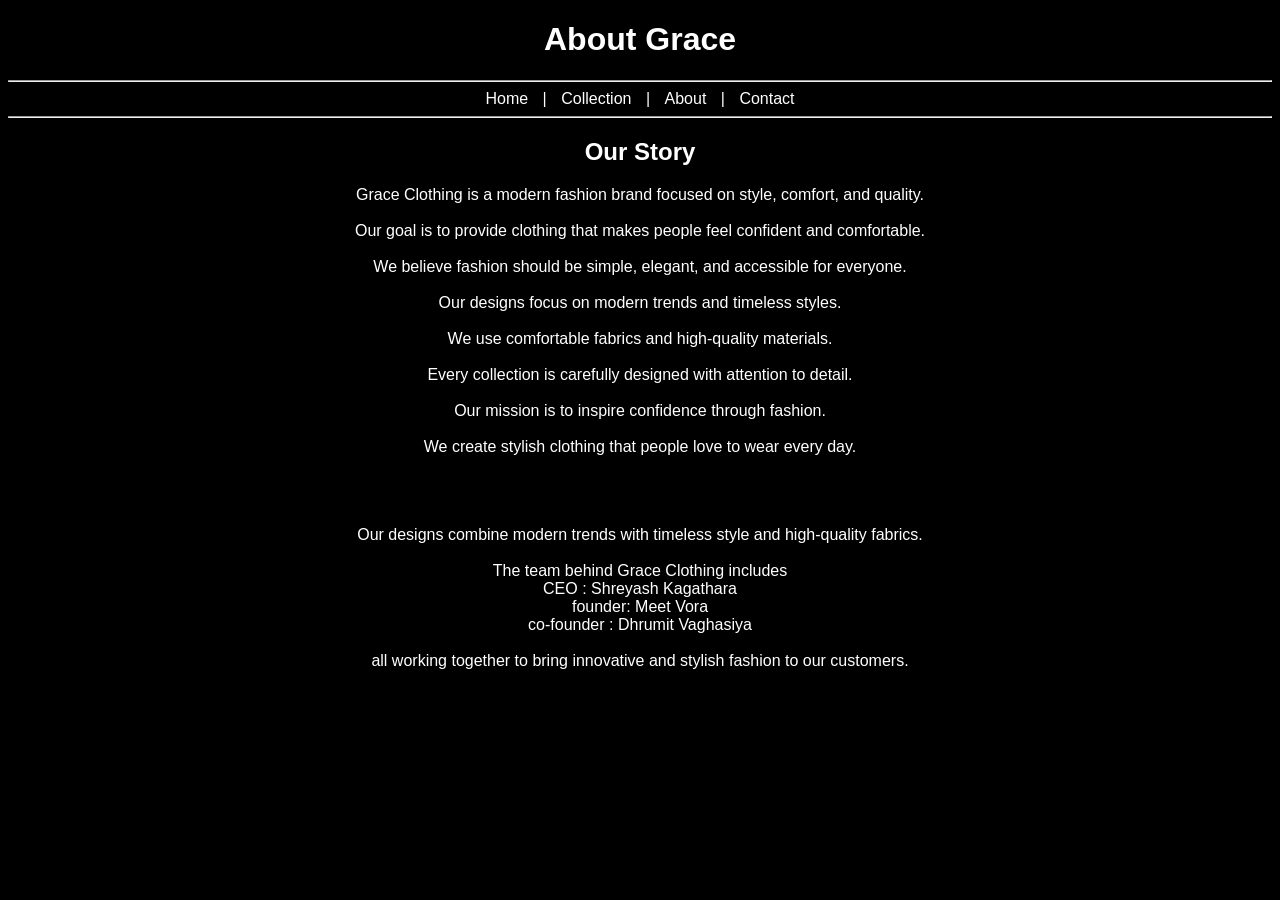
==== about.html @ 9c6eb53f "Add files via upload" ====
<!DOCTYPE html>
<html>
<head>
<title>About Grace</title>
<link rel="stylesheet" href="about.css">
</head>

<body>

<h1>About Grace</h1>

<hr>

<a href="index.html">Home</a> |
<a href="collection.html">Collection</a> |
<a href="about.html">About</a> |
<a href="contact.html">Contact</a>

<hr>

<h2>Our Story</h2>

<p>
   Grace Clothing is a modern fashion brand focused on style, comfort, and quality.
   <br> 
   <br>
   Our goal is to provide clothing that makes people feel confident and comfortable.
   <br>
   <br> 
   We believe fashion should be simple, elegant, and accessible for everyone.
   <br>
   <br> 
   Our designs focus on modern trends and timeless styles.
   <br>
   <br> 
   We use comfortable fabrics and high-quality materials.
   <br>
   <br> 
   Every collection is carefully designed with attention to detail.
   <br>
   <br> 
   Our mission is to inspire confidence through fashion.
   <br>
   <br> 
   We create stylish clothing that people love to wear every day.
   <br>
   <br> 
   <br>
   <br>

</p>

<p>
    Our designs combine modern trends with timeless style and high-quality fabrics. 
    <br>
    <br>
    The team behind Grace Clothing includes 
    <br>
    CEO : Shreyash Kagathara
    <br>
    founder: Meet Vora 
    <br>
    co-founder : Dhrumit Vaghasiya
    <br>
    <br>
    all working together to bring innovative and stylish fashion to our customers.
        

</p>

</body>
</html>
---- about.css ----
body{
    background:black;
    color:white;
    font-family:Arial;
    text-align:center;
    }
    
    a{
    color:white;
    margin:10px;
    text-decoration:none;
    }
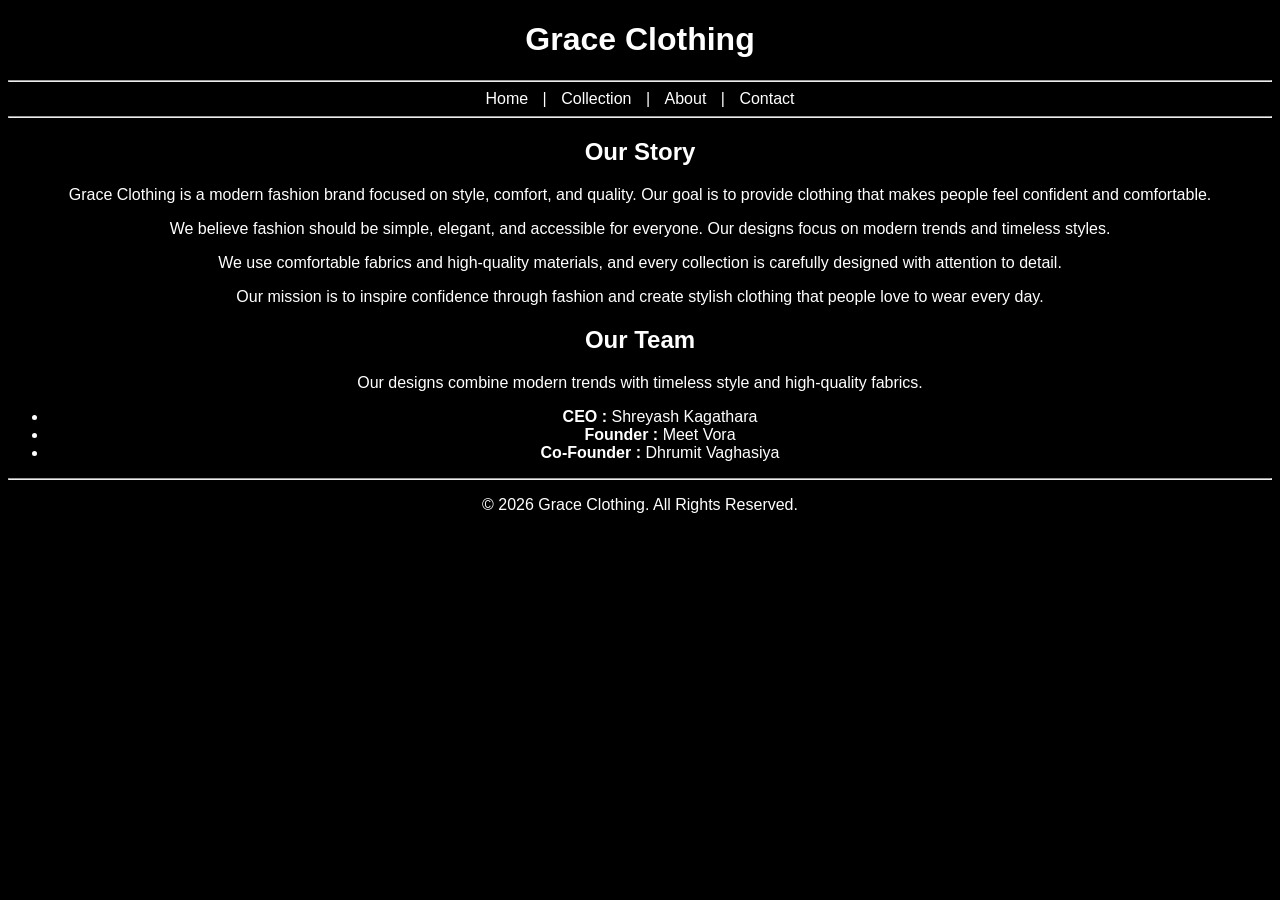
==== commit 6adcd36d: "Refactor About page with new layout and content Updated the structure and content of the About page," ====
--- a/about.html
+++ b/about.html
@@ -1,72 +1,68 @@
 <!DOCTYPE html>
-<html>
+<html lang="en">
 <head>
-<title>About Grace</title>
-<link rel="stylesheet" href="about.css">
+    <meta charset="UTF-8">
+    <meta name="viewport" content="width=device-width, initial-scale=1.0">
+    <title>About Grace</title>
+    <link rel="stylesheet" href="about.css">
 </head>
 
 <body>
 
-<h1>About Grace</h1>
+<header>
+    <h1>Grace Clothing</h1>
+    <hr>
 
-<hr>
+    <nav>
+        <a href="index.html">Home</a> |
+        <a href="collection.html">Collection</a> |
+        <a href="about.html">About</a> |
+        <a href="contact.html">Contact</a>
+    </nav>
 
-<a href="index.html">Home</a> |
-<a href="collection.html">Collection</a> |
-<a href="about.html">About</a> |
-<a href="contact.html">Contact</a>
+    <hr>
+</header>
 
-<hr>
+<section>
+    <h2>Our Story</h2>
 
-<h2>Our Story</h2>
+    <p>
+        Grace Clothing is a modern fashion brand focused on style, comfort, and quality.
+        Our goal is to provide clothing that makes people feel confident and comfortable.
+    </p>
 
-<p>
-   Grace Clothing is a modern fashion brand focused on style, comfort, and quality.
-   <br> 
-   <br>
-   Our goal is to provide clothing that makes people feel confident and comfortable.
-   <br>
-   <br> 
-   We believe fashion should be simple, elegant, and accessible for everyone.
-   <br>
-   <br> 
-   Our designs focus on modern trends and timeless styles.
-   <br>
-   <br> 
-   We use comfortable fabrics and high-quality materials.
-   <br>
-   <br> 
-   Every collection is carefully designed with attention to detail.
-   <br>
-   <br> 
-   Our mission is to inspire confidence through fashion.
-   <br>
-   <br> 
-   We create stylish clothing that people love to wear every day.
-   <br>
-   <br> 
-   <br>
-   <br>
+    <p>
+        We believe fashion should be simple, elegant, and accessible for everyone.
+        Our designs focus on modern trends and timeless styles.
+    </p>
 
-</p>
+    <p>
+        We use comfortable fabrics and high-quality materials, and every collection
+        is carefully designed with attention to detail.
+    </p>
 
-<p>
-    Our designs combine modern trends with timeless style and high-quality fabrics. 
-    <br>
-    <br>
-    The team behind Grace Clothing includes 
-    <br>
-    CEO : Shreyash Kagathara
-    <br>
-    founder: Meet Vora 
-    <br>
-    co-founder : Dhrumit Vaghasiya
-    <br>
-    <br>
-    all working together to bring innovative and stylish fashion to our customers.
-        
+    <p>
+        Our mission is to inspire confidence through fashion and create stylish
+        clothing that people love to wear every day.
+    </p>
+</section>
 
-</p>
+<section>
+    <h2>Our Team</h2>
+
+    <p>Our designs combine modern trends with timeless style and high-quality fabrics.</p>
+
+    <ul>
+        <li><strong>CEO :</strong> Shreyash Kagathara</li>
+        <li><strong>Founder :</strong> Meet Vora</li>
+        <li><strong>Co-Founder :</strong> Dhrumit Vaghasiya</li>
+    </ul>
+</section>
+
+<footer>
+    <hr>
+    <p>© 2026 Grace Clothing. All Rights Reserved.</p>
+</footer>
 
 </body>
-</html>+</html>
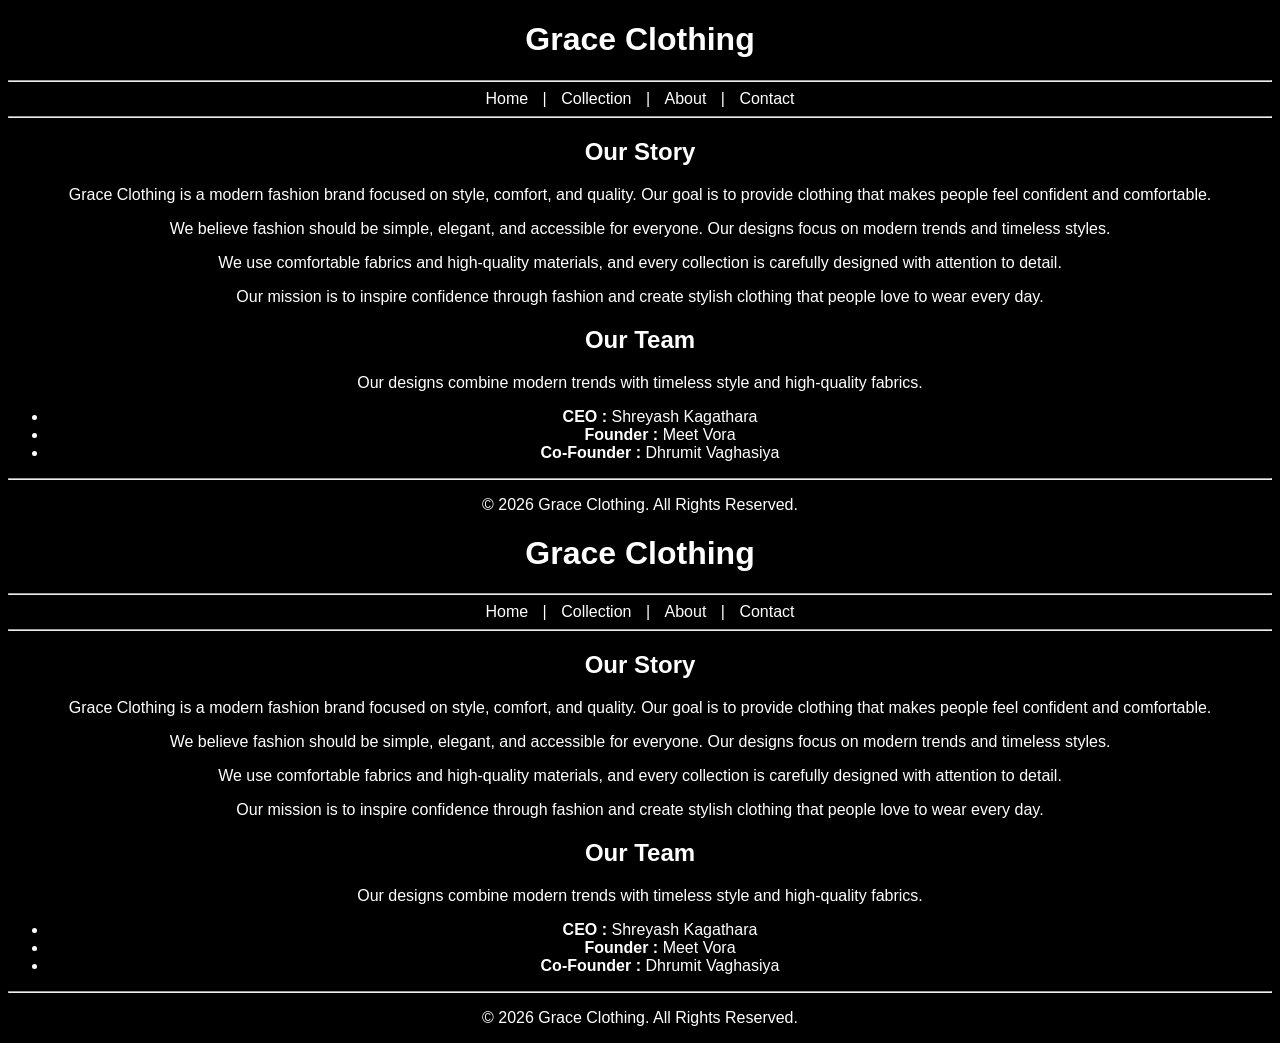
==== commit 27571c77: "fix merge conflicts" ====
--- a/about.html
+++ b/about.html
@@ -1,68 +1,136 @@
-<!DOCTYPE html>
-<html lang="en">
-<head>
-    <meta charset="UTF-8">
-    <meta name="viewport" content="width=device-width, initial-scale=1.0">
-    <title>About Grace</title>
-    <link rel="stylesheet" href="about.css">
-</head>
-
-<body>
-
-<header>
-    <h1>Grace Clothing</h1>
-    <hr>
-
-    <nav>
-        <a href="index.html">Home</a> |
-        <a href="collection.html">Collection</a> |
-        <a href="about.html">About</a> |
-        <a href="contact.html">Contact</a>
-    </nav>
-
-    <hr>
-</header>
-
-<section>
-    <h2>Our Story</h2>
-
-    <p>
-        Grace Clothing is a modern fashion brand focused on style, comfort, and quality.
-        Our goal is to provide clothing that makes people feel confident and comfortable.
-    </p>
-
-    <p>
-        We believe fashion should be simple, elegant, and accessible for everyone.
-        Our designs focus on modern trends and timeless styles.
-    </p>
-
-    <p>
-        We use comfortable fabrics and high-quality materials, and every collection
-        is carefully designed with attention to detail.
-    </p>
-
-    <p>
-        Our mission is to inspire confidence through fashion and create stylish
-        clothing that people love to wear every day.
-    </p>
-</section>
-
-<section>
-    <h2>Our Team</h2>
-
-    <p>Our designs combine modern trends with timeless style and high-quality fabrics.</p>
-
-    <ul>
-        <li><strong>CEO :</strong> Shreyash Kagathara</li>
-        <li><strong>Founder :</strong> Meet Vora</li>
-        <li><strong>Co-Founder :</strong> Dhrumit Vaghasiya</li>
-    </ul>
-</section>
-
-<footer>
-    <hr>
-    <p>© 2026 Grace Clothing. All Rights Reserved.</p>
-</footer>
-
-</body>
-</html>
+<!DOCTYPE html>
+<html lang="en">
+<head>
+    <meta charset="UTF-8">
+    <meta name="viewport" content="width=device-width, initial-scale=1.0">
+    <title>About Grace</title>
+    <link rel="stylesheet" href="about.css">
+</head>
+
+<body>
+
+<header>
+    <h1>Grace Clothing</h1>
+    <hr>
+
+    <nav>
+        <a href="index.html">Home</a> |
+        <a href="collection.html">Collection</a> |
+        <a href="about.html">About</a> |
+        <a href="contact.html">Contact</a>
+    </nav>
+
+    <hr>
+</header>
+
+<section>
+    <h2>Our Story</h2>
+
+    <p>
+        Grace Clothing is a modern fashion brand focused on style, comfort, and quality.
+        Our goal is to provide clothing that makes people feel confident and comfortable.
+    </p>
+
+    <p>
+        We believe fashion should be simple, elegant, and accessible for everyone.
+        Our designs focus on modern trends and timeless styles.
+    </p>
+
+    <p>
+        We use comfortable fabrics and high-quality materials, and every collection
+        is carefully designed with attention to detail.
+    </p>
+
+    <p>
+        Our mission is to inspire confidence through fashion and create stylish
+        clothing that people love to wear every day.
+    </p>
+</section>
+
+<section>
+    <h2>Our Team</h2>
+
+    <p>Our designs combine modern trends with timeless style and high-quality fabrics.</p>
+
+    <ul>
+        <li><strong>CEO :</strong> Shreyash Kagathara</li>
+        <li><strong>Founder :</strong> Meet Vora</li>
+        <li><strong>Co-Founder :</strong> Dhrumit Vaghasiya</li>
+    </ul>
+</section>
+
+<footer>
+    <hr>
+    <p>© 2026 Grace Clothing. All Rights Reserved.</p>
+</footer>
+
+</body>
+</html>
+<!DOCTYPE html>
+<html lang="en">
+<head>
+    <meta charset="UTF-8">
+    <meta name="viewport" content="width=device-width, initial-scale=1.0">
+    <title>About Grace</title>
+    <link rel="stylesheet" href="about.css">
+</head>
+
+<body>
+
+<header>
+    <h1>Grace Clothing</h1>
+    <hr>
+
+    <nav>
+        <a href="index.html">Home</a> |
+        <a href="collection.html">Collection</a> |
+        <a href="about.html">About</a> |
+        <a href="contact.html">Contact</a>
+    </nav>
+
+    <hr>
+</header>
+
+<section>
+    <h2>Our Story</h2>
+
+    <p>
+        Grace Clothing is a modern fashion brand focused on style, comfort, and quality.
+        Our goal is to provide clothing that makes people feel confident and comfortable.
+    </p>
+
+    <p>
+        We believe fashion should be simple, elegant, and accessible for everyone.
+        Our designs focus on modern trends and timeless styles.
+    </p>
+
+    <p>
+        We use comfortable fabrics and high-quality materials, and every collection
+        is carefully designed with attention to detail.
+    </p>
+
+    <p>
+        Our mission is to inspire confidence through fashion and create stylish
+        clothing that people love to wear every day.
+    </p>
+</section>
+
+<section>
+    <h2>Our Team</h2>
+
+    <p>Our designs combine modern trends with timeless style and high-quality fabrics.</p>
+
+    <ul>
+        <li><strong>CEO :</strong> Shreyash Kagathara</li>
+        <li><strong>Founder :</strong> Meet Vora</li>
+        <li><strong>Co-Founder :</strong> Dhrumit Vaghasiya</li>
+    </ul>
+</section>
+
+<footer>
+    <hr>
+    <p>© 2026 Grace Clothing. All Rights Reserved.</p>
+</footer>
+
+</body>
+</html>
--- a/about.css
+++ b/about.css
@@ -1,13 +1,27 @@
-body{
-    background:black;
-    color:white;
-    font-family:Arial;
-    text-align:center;
-    }
-    
-    a{
-    color:white;
-    margin:10px;
-    text-decoration:none;
-    }
+body{
+    background:black;
+    color:white;
+    font-family:Arial;
+    text-align:center;
+    }
+    
+    a{
+    color:white;
+    margin:10px;
+    text-decoration:none;
+    }
+
+body{
+    background:black;
+    color:white;
+    font-family:Arial;
+    text-align:center;
+    }
+    
+    a{
+    color:white;
+    margin:10px;
+    text-decoration:none;
+    }
+
     
--- a/about.css
+++ b/about.css
@@ -1,13 +1,27 @@
-body{
-    background:black;
-    color:white;
-    font-family:Arial;
-    text-align:center;
-    }
-    
-    a{
-    color:white;
-    margin:10px;
-    text-decoration:none;
-    }
+body{
+    background:black;
+    color:white;
+    font-family:Arial;
+    text-align:center;
+    }
+    
+    a{
+    color:white;
+    margin:10px;
+    text-decoration:none;
+    }
+
+body{
+    background:black;
+    color:white;
+    font-family:Arial;
+    text-align:center;
+    }
+    
+    a{
+    color:white;
+    margin:10px;
+    text-decoration:none;
+    }
+
     
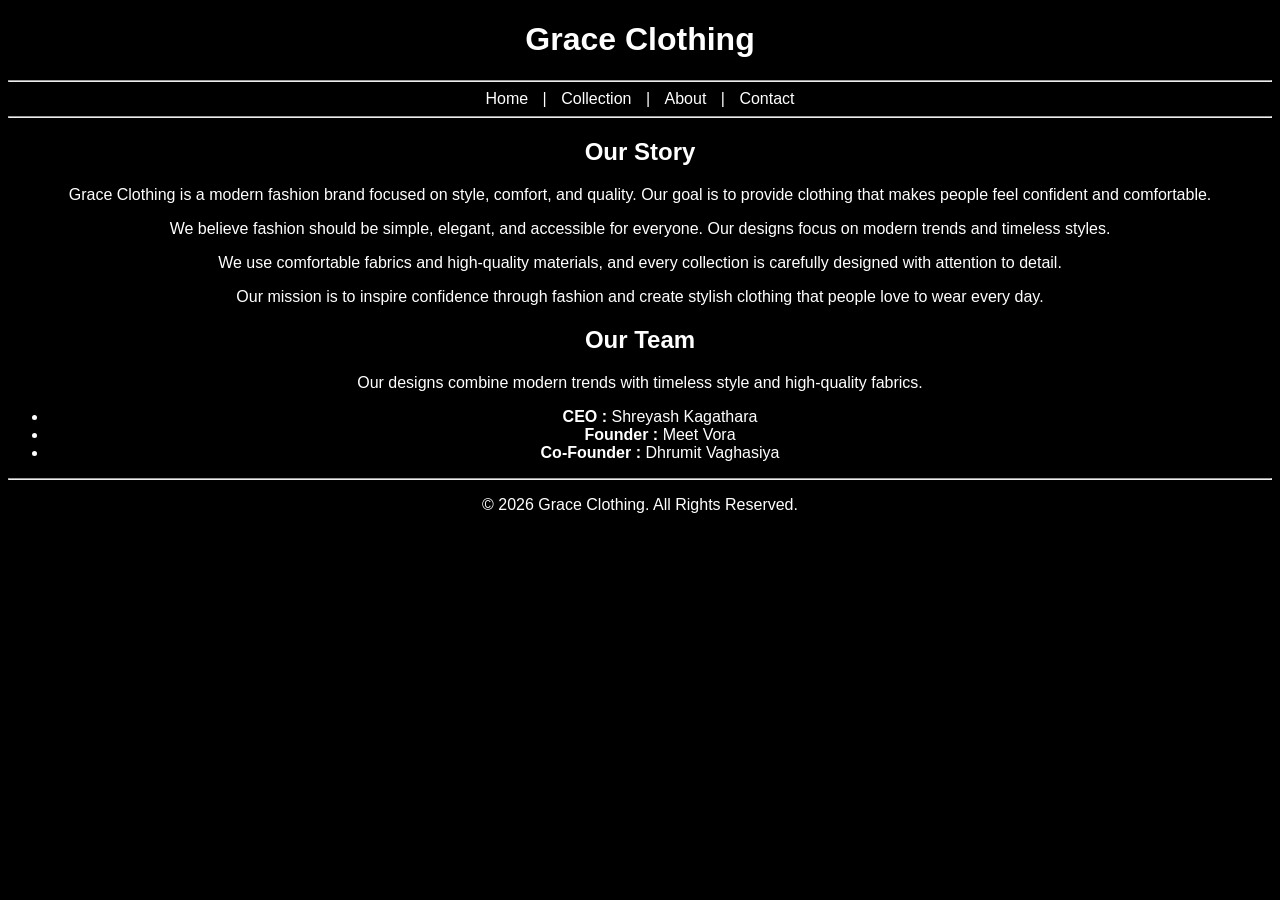
==== commit 642a87d6: "fixed duplicate code" ====
--- a/about.html
+++ b/about.html
@@ -66,71 +66,3 @@
 
 </body>
 </html>
-<!DOCTYPE html>
-<html lang="en">
-<head>
-    <meta charset="UTF-8">
-    <meta name="viewport" content="width=device-width, initial-scale=1.0">
-    <title>About Grace</title>
-    <link rel="stylesheet" href="about.css">
-</head>
-
-<body>
-
-<header>
-    <h1>Grace Clothing</h1>
-    <hr>
-
-    <nav>
-        <a href="index.html">Home</a> |
-        <a href="collection.html">Collection</a> |
-        <a href="about.html">About</a> |
-        <a href="contact.html">Contact</a>
-    </nav>
-
-    <hr>
-</header>
-
-<section>
-    <h2>Our Story</h2>
-
-    <p>
-        Grace Clothing is a modern fashion brand focused on style, comfort, and quality.
-        Our goal is to provide clothing that makes people feel confident and comfortable.
-    </p>
-
-    <p>
-        We believe fashion should be simple, elegant, and accessible for everyone.
-        Our designs focus on modern trends and timeless styles.
-    </p>
-
-    <p>
-        We use comfortable fabrics and high-quality materials, and every collection
-        is carefully designed with attention to detail.
-    </p>
-
-    <p>
-        Our mission is to inspire confidence through fashion and create stylish
-        clothing that people love to wear every day.
-    </p>
-</section>
-
-<section>
-    <h2>Our Team</h2>
-
-    <p>Our designs combine modern trends with timeless style and high-quality fabrics.</p>
-
-    <ul>
-        <li><strong>CEO :</strong> Shreyash Kagathara</li>
-        <li><strong>Founder :</strong> Meet Vora</li>
-        <li><strong>Co-Founder :</strong> Dhrumit Vaghasiya</li>
-    </ul>
-</section>
-
-<footer>
-    <hr>
-    <p>© 2026 Grace Clothing. All Rights Reserved.</p>
-</footer>
-
-</body>
-</html>
